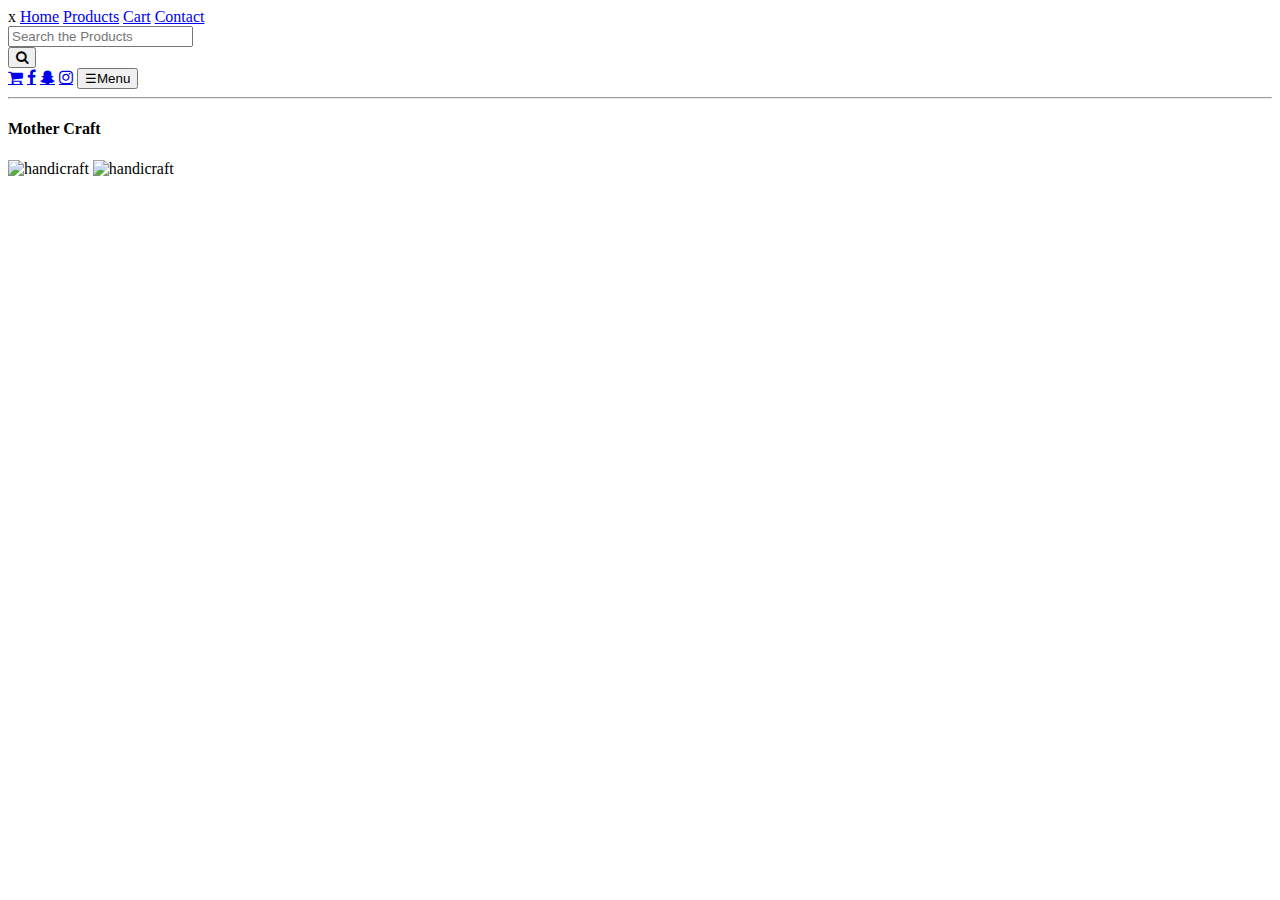
==== index.html @ b64a8499 "added placeholder for all the view htmls and little bit of css design for menus" ====
<!DOCTYPE html>
<html lang="en">
  <head>
    <meta charset="UTF-8" />
    <meta name="viewport" content="width=device-width, initial-scale=1.0" />
    <title>Home</title>
    <link rel="stylesheet" href="./assets/stylesheets/main.css" />
    <link
      rel="stylesheet"
      href="https://cdnjs.cloudflare.com/ajax/libs/font-awesome/4.7.0/css/font-awesome.min.css"
    />
    <link
      rel="stylesheet"
      href="https://cdnjs.cloudflare.com/ajax/libs/font-awesome/4.7.0/css/font-awesome.min.css"
    />
  </head>
  <body>
    <div id="theMainPage">
      <header>
        <nav id="menuItems" class="sidePanel">
          <!--mySidePanel-->
          <a class="closeBtn">x</a>
          <a href="./index.html">Home</a>
          <a href="./view/products.html">Products</a>
          <a href="./view/cart.html">Cart</a>
          <a href="./view/contact.html">Contact</a>
        </nav>

        <div class="input-group">
          <input
            type="text"
            class="form-control"
            placeholder="Search the Products"
          />
          <div class="input-group-append">
            <button class="btn btn-secondary" type="button">
              <i class="fa fa-search"></i>
            </button>
          </div>
        </div>
        <a href="#" id="cart" class="fa fa-shopping-cart"></a>
        <a href="#" class="fa fa-facebook"></a>
        <a href="#" class="fa fa-snapchat-ghost"></a>
        <a href="#" class="fa fa-instagram"></a>

        <button class="openBtn">☰Menu</button>
        <hr />
      </header>
      <h4 class="title">Mother Craft</h4>
      <main>
        <div id="slide">
          <img
            id="slideShow"
            class="fade"
            src="./assets/images/img1.jpg"
            alt="handicraft"
          />
          <img
            id="slideShow2"
            class="fade"
            src="./assets/images/img1.jpg"
            alt="handicraft"
          />
        </div>
      </main>
    </div>
    <script src="./assets/javascript/index.js"></script>
  </body>
</html>
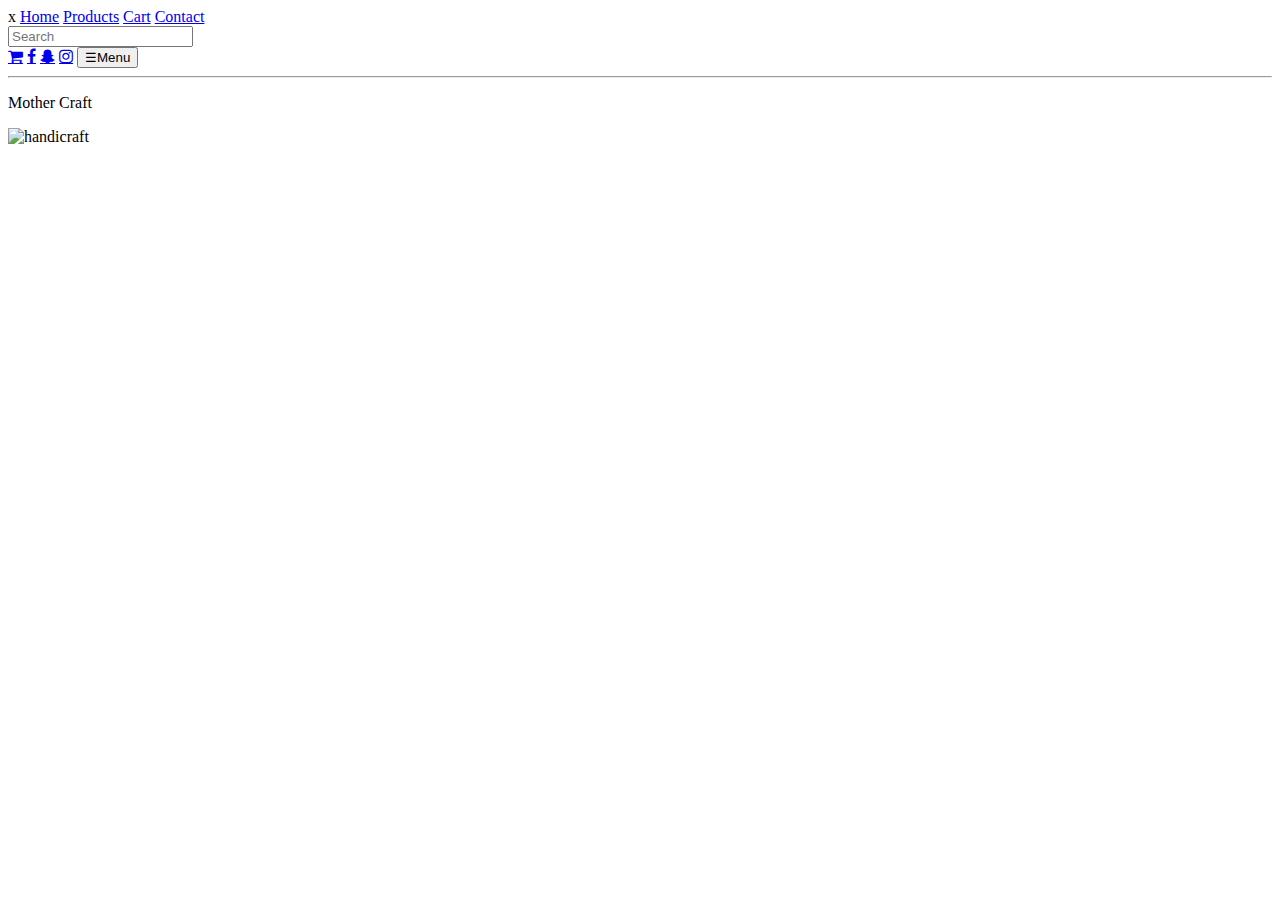
==== commit c9a3c2ca: "made changes to search button" ====
--- a/index.html
+++ b/index.html
@@ -3,7 +3,7 @@
   <head>
     <meta charset="UTF-8" />
     <meta name="viewport" content="width=device-width, initial-scale=1.0" />
-    <title>Home</title>
+    <title>Mother's Craft</title>
     <link rel="stylesheet" href="./assets/stylesheets/main.css" />
     <link
       rel="stylesheet"
@@ -27,16 +27,12 @@
         </nav>
 
         <div class="input-group">
-          <input
-            type="text"
-            class="form-control"
-            placeholder="Search the Products"
-          />
-          <div class="input-group-append">
+          <input type="text" class="form-control" placeholder="Search" />
+          <!-- <div class="input-group-append">
             <button class="btn btn-secondary" type="button">
               <i class="fa fa-search"></i>
             </button>
-          </div>
+          </div> -->
         </div>
         <a href="#" id="cart" class="fa fa-shopping-cart"></a>
         <a href="#" class="fa fa-facebook"></a>
@@ -44,19 +40,14 @@
         <a href="#" class="fa fa-instagram"></a>
 
         <button class="openBtn">☰Menu</button>
+
         <hr />
       </header>
-      <h4 class="title">Mother Craft</h4>
+      <p class="title">Mother Craft</p>
       <main>
         <div id="slide">
           <img
             id="slideShow"
-            class="fade"
-            src="./assets/images/img1.jpg"
-            alt="handicraft"
-          />
-          <img
-            id="slideShow2"
             class="fade"
             src="./assets/images/img1.jpg"
             alt="handicraft"
